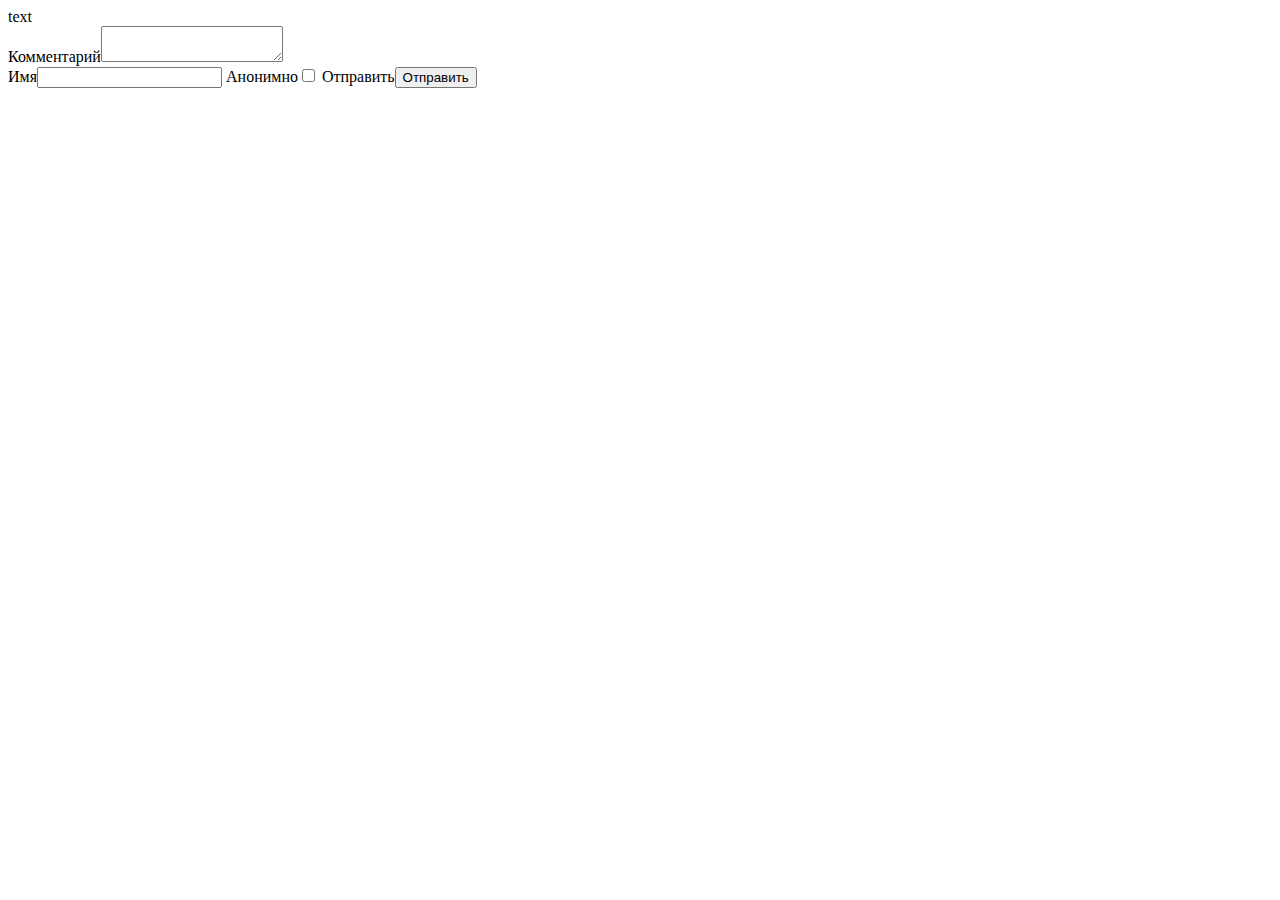
==== infographic.html @ fbf7a8f2 "Sixth task" ====
<!DOCTYPE html>
<html>
<head>
	<meta charset="UTF-8">
	<title>Инфографика</title>
<link rel="stylesheet" href="css/style.css">
</head>
<body>
	<div>
		text
	</div>
	<form>
		<label>
			Комментарий<textarea name="comment"></textarea>
		</label><br>
		<label>
			Имя<input type="text" name="first-name">
		</label>
		<label>
			Анонимно<input type="checkbox" name="anonymously">
		</label>
		<label>
			Отправить<input type="submit" value="Отправить">
		</label>
		<input type="hidden" name="hidden-value" value="infographic">
	</form>
</body>
</html>
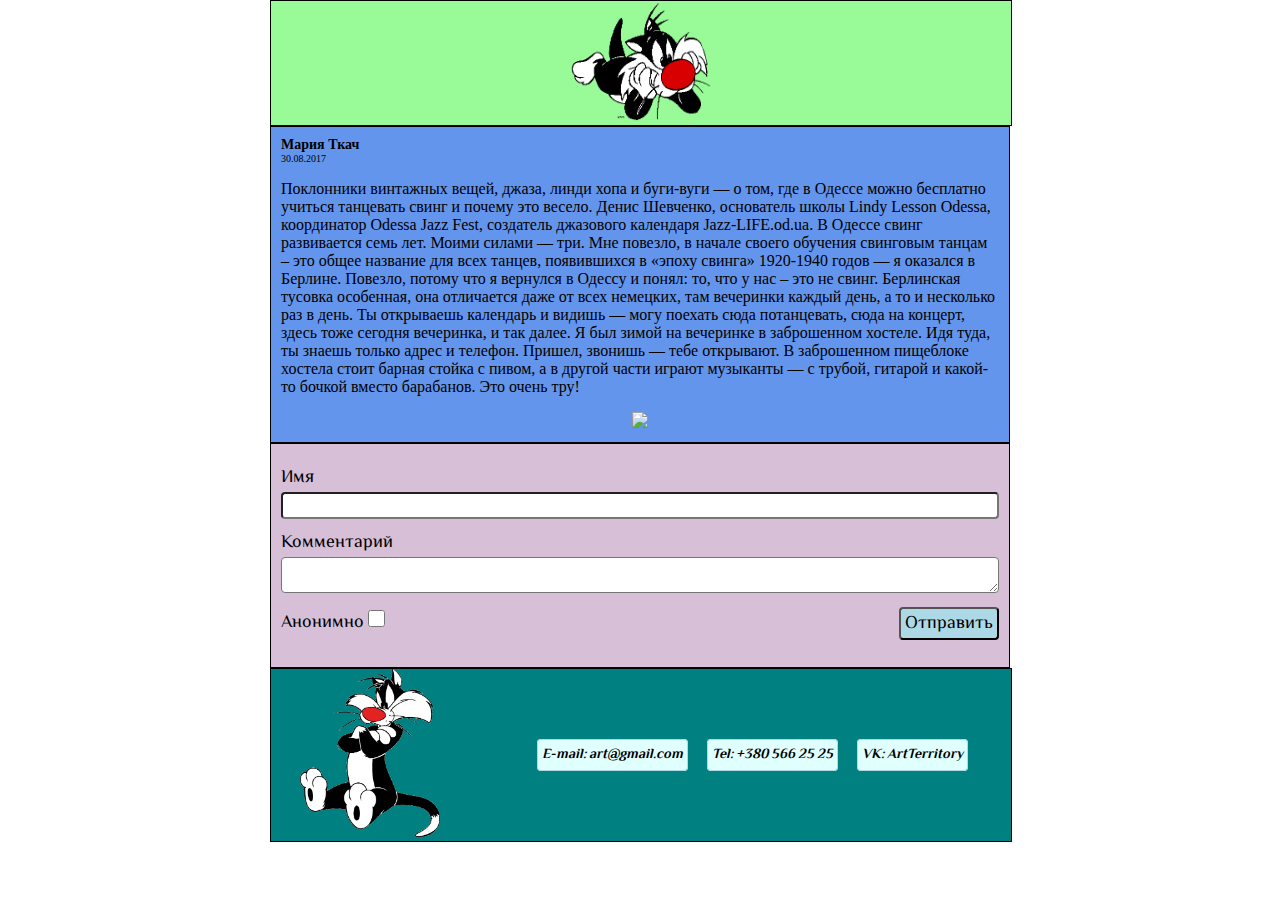
==== commit 1f53aa7f: "Finish/html/css" ====
--- a/infographic.html
+++ b/infographic.html
@@ -2,27 +2,62 @@
 <html>
 <head>
 	<meta charset="UTF-8">
-	<title>Инфографика</title>
-<link rel="stylesheet" href="css/style.css">
+	<meta name="viewport" content="width=device-width, initial-scale=1">
+	<title>Text</title>
+	<link rel="stylesheet" href="css/style.css">
 </head>
 <body>
-	<div>
-		text
-	</div>
-	<form>
-		<label>
-			Комментарий<textarea name="comment"></textarea>
-		</label><br>
-		<label>
-			Имя<input type="text" name="first-name">
-		</label>
-		<label>
-			Анонимно<input type="checkbox" name="anonymously">
-		</label>
-		<label>
-			Отправить<input type="submit" value="Отправить">
-		</label>
-		<input type="hidden" name="hidden-value" value="infographic">
-	</form>
+	<nav>
+		<a href="#">
+			<img src="images/logo-3.png" class="cat" alt="logo-cat">
+		</a>
+	</nav>
+		<div class="main">
+			<div id="infographic">
+				<div class="author">Мария Ткач</div>
+				<div class="date">30.08.2017</div>
+				<p>
+					Поклонники винтажных вещей, джаза, линди хопа и буги-вуги — о том, где в Одессе можно бесплатно учиться танцевать свинг и почему это весело.
+					Денис Шевченко, основатель школы Lindy Lesson Odessa, координатор Odessa Jazz Fest, создатель джазового календаря Jazz-LIFE.od.ua.
+					В Одессе свинг развивается семь лет. Моими силами — три. Мне повезло, в начале своего обучения свинговым танцам – это общее название для всех танцев, появившихся в «эпоху свинга» 1920-1940 годов — я оказался в Берлине. Повезло, потому что я вернулся в Одессу и понял: то, что у нас – это не свинг.
+					Берлинская тусовка особенная, она отличается даже от всех немецких, там вечеринки каждый день, а то и несколько раз в день. Ты открываешь календарь и видишь — могу поехать сюда потанцевать, сюда на концерт, здесь тоже сегодня вечеринка, и так далее. Я был зимой на вечеринке в заброшенном хостеле. Идя туда, ты знаешь только адрес и телефон. Пришел, звонишь — тебе открывают. В заброшенном пищеблоке хостела стоит барная стойка с пивом, а в другой части играют музыканты — с трубой, гитарой и какой-то бочкой вместо барабанов. Это очень тру!
+				</p>
+				<div class="image">
+					<img src="images/Retro.jpg">
+				</div>
+			</div>
+			<div class="forma">
+				<form>
+					<label>
+						<span class="form-content">Имя</span><br><input type="text" name="first-name" class="text-name"><br>
+					</label>
+					<label>
+						<span class="form-content">Комментарий</span><br><textarea name="comment" class="text-comment"></textarea>
+					</label>
+					<div class="form-block">
+						<label>
+							<span class="form-content">Анонимно</span><input type="checkbox" name="anonymously" class="boxing">
+						</label>
+					</div>
+					<div class="form-block">
+						<label>
+							<input type="submit" value="Отправить" class="send">
+						</label>
+					</div>
+					<input type="hidden" name="hidden-value">
+				</form>
+			</div>
+		</div>
+	<footer>
+		<a href="/">
+			<img src="images/logo-1.png" class="cat-footer">
+		</a>
+		<ul class="footer-navigation">
+			<li class="li-list">E-mail: art@gmail.com</li>
+			<li class="li-list">Tel: +380 566 25 25</li>
+			<li class="li-list">VK: ArtTerritory</li>
+		</ul>
+	</footer>
+	<script src="js/script.js"></script>
 </body>
 </html>--- a/css/style.css
+++ b/css/style.css
@@ -0,0 +1,202 @@
+@import url('https://fonts.googleapis.com/css?family=El+Messiri:400,600,700&subset=cyrillic');
+
+body{
+	min-width: 320px;
+	max-width: 740px;
+	margin: auto;
+}
+
+.cat{
+	width: 140px;
+	height: 120px;
+}
+
+.cat-footer{
+	width: 140px;
+}
+
+.navigation a{
+	text-decoration: none;
+}
+
+.navigation{
+	align-self: center;
+}
+
+nav{
+	background: #98FB98;
+	display: flex;
+	width: 100%;
+	border: 0.1px solid;
+	justify-content: space-around;
+}
+
+a:hover{
+	color: #FF4500;
+}
+
+a:active{
+	color: #8B0000;
+}
+
+a:visited{
+	color: #006400;
+}
+
+.main > div{
+	border: 1px solid;
+	padding: 10px;
+}
+
+.li-list{
+	display: inline;
+    margin-right: 15px; /* создание отступов для того, чтобы не сливались пункты меню. */
+    font-family: 'El Messiri'; /* Указание типа шрифта. */
+    font-style: italic;
+    font-size: 14px; /* Размер текста в ссылках. */
+    border: 1px solid lightblue;
+    border-radius: 4px;
+    padding: 4px;
+    background: lightcyan;
+}
+	
+img{
+	max-width: 100%;
+}
+
+.image{
+	text-align: center;
+}
+
+.image img{
+	max-width: 300px;
+}
+
+#news{
+	background: #E0FFFF;
+}
+
+#interview{
+	background: #87CEEB;
+}
+
+#infographic{
+	background: #6495ED;
+}
+
+#today{
+	background: #FFDEAD;
+}
+
+#about-us{
+	background: #98FB98;
+}
+
+.author{
+	font-size: 14px;
+	font-weight: bold;
+}
+
+.date{
+	font-size: 10px;
+}
+
+.forma{
+	background: #D8BFD8;
+}
+
+form label{
+	max-width: 100%;
+	margin: 10px 0;
+    display: block;
+}
+
+.form-content{
+	font-size: 18px;
+	font-family: 'El Messiri';
+}
+
+.text-comment{
+	width: 100%;
+	box-sizing: border-box;
+	border-radius: 4px;
+}
+
+.text-name{
+	width: 100%;
+	box-sizing: border-box;
+	padding: 4px;
+	border-radius: 4px;
+}
+
+.choice{
+	width: 100%;
+	padding: 4px;
+	box-sizing: border-box;
+	border-radius: 4px;
+	font-size: 18px;
+	font-family: 'El Messiri';
+}
+
+.boxing{
+	width: 17px;
+    height: 17px;
+}
+
+.send{
+	width: 100%;
+	box-sizing: border-box;
+	border-radius: 4px;
+	background: lightblue;
+	padding: 4px;
+	font-family: 'El Messiri';
+	font-size: 18px;
+}
+
+.forma form{
+	margin: 0 0 20px;
+}
+
+footer{
+	background: #008080;
+	display: flex;
+	width: 100%;
+	border: 0.1px solid;
+	justify-content: space-around;
+}
+
+.footer-navigation{
+	align-self: center;
+	font-weight: bold;
+}
+
+@media screen and (max-width: 664px) {
+	.navigation li, .footer-navigation li{
+		display: block;
+		margin: 5px 0;
+	}
+
+	footer{
+		padding: 5px;
+		box-sizing: border-box;
+	}
+
+	.cat{
+		margin-top: 40px;
+	}
+
+}
+
+@media screen and (min-width: 741px) {
+	.send{
+		width: 100px;
+		float: right;
+		margin: -40px 0;
+		border-radius: 4px;
+		padding: 0.5px;
+	}
+}
+
+
+
+
